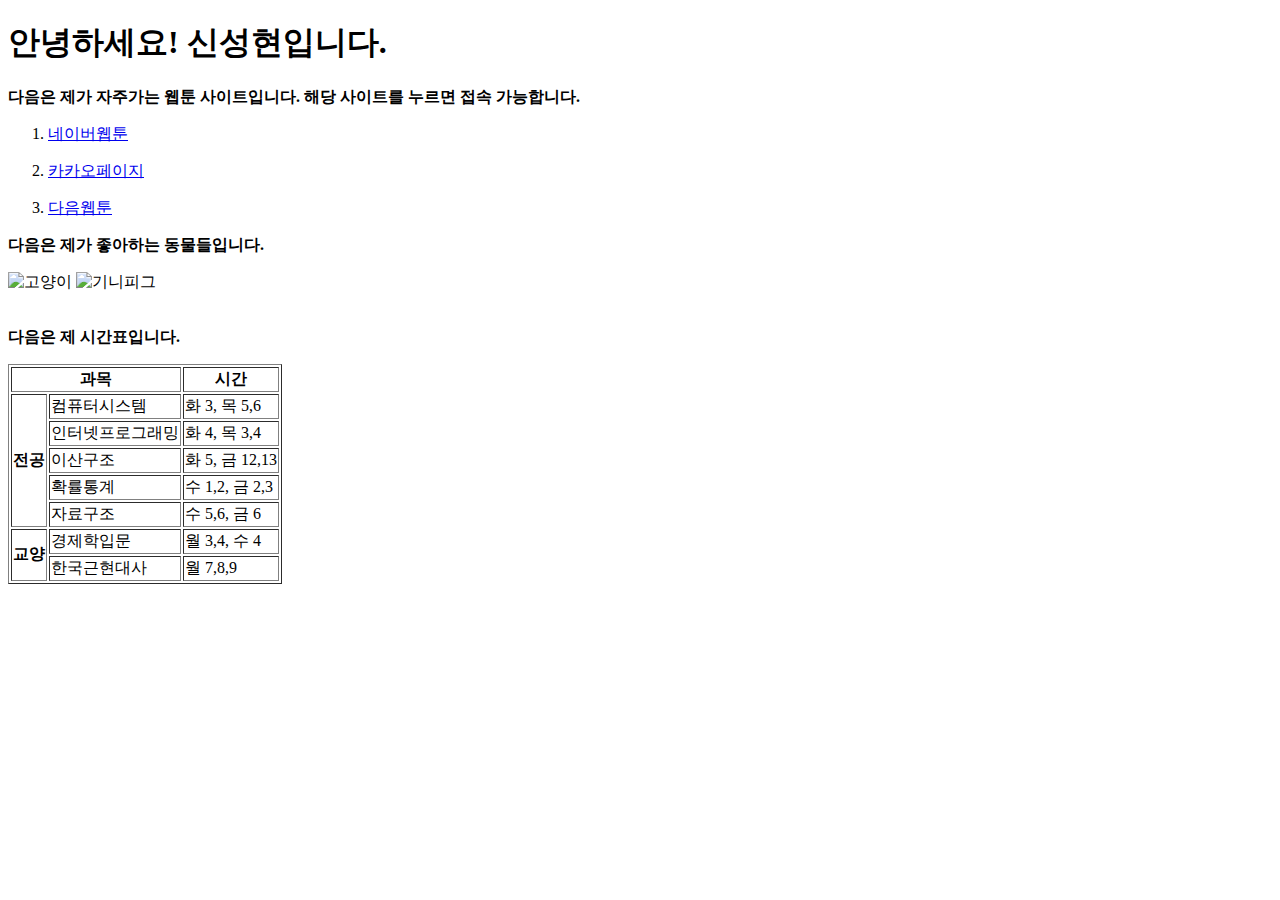
==== LAB1/index.html @ ab780518 "Self introduction" ====
<!DOCTYPE html>
<html>
    <head>
        <meta charset="utf-8">
        <title>자기소개</title>
    </head>

    <body>
        <h1>안녕하세요! 신성현입니다. </h1>
        
        <p><strong>다음은 제가 자주가는 웹툰 사이트입니다. 해당 사이트를 누르면 접속 가능합니다. </strong></p>
        <ol>
            <p><li><a href="https://comic.naver.com/webtoon/weekday.nhn"> 네이버웹툰</a></li></p>
            <p><li><a href="https://page.kakao.com/main"> 카카오페이지</a></li></p>
            <p><li><a href="http://webtoon.daum.net/"> 다음웹툰</a></li></p>
        </ol>

        <p><strong>다음은 제가 좋아하는 동물들입니다. </strong></p>
            <img src="./cats.jpg" width="160" height="100" alt="고양이">
            <img src="./guineapig.jpg" width="160" height="100" alt="기니피그">

        <br>
        <br>
        
        <p><strong>다음은 제 시간표입니다.</strong></p>
        <table border="1">
            <tr>
                <th colspan="2">과목</th>
                <th>시간</th>
            </tr>
            <tr>
                <th rowspan="5">전공</th>
                <td>컴퓨터시스템</td>
                <td>화 3, 목 5,6</td>
            </tr>
            <tr>
                <td>인터넷프로그래밍</td>
                <td>화 4, 목 3,4</td>
            </tr>
            <tr>
                <td>이산구조</td>
                <td>화 5, 금 12,13</td>
            </tr>
            <tr>
                <td>확률통계</td>
                <td>수 1,2, 금 2,3</td>
            </tr>
            <tr>
                <td>자료구조</td>
                <td>수 5,6, 금 6</td>
            </tr>
            <tr>
                <th rowspan="2">교양</th>
                <td>경제학입문</td>
                <td>월 3,4, 수 4</td>
            </tr>
            <tr>
                <td>한국근현대사</td>
                <td>월 7,8,9</td>
            </tr>
        </table>
    </body>
</html>
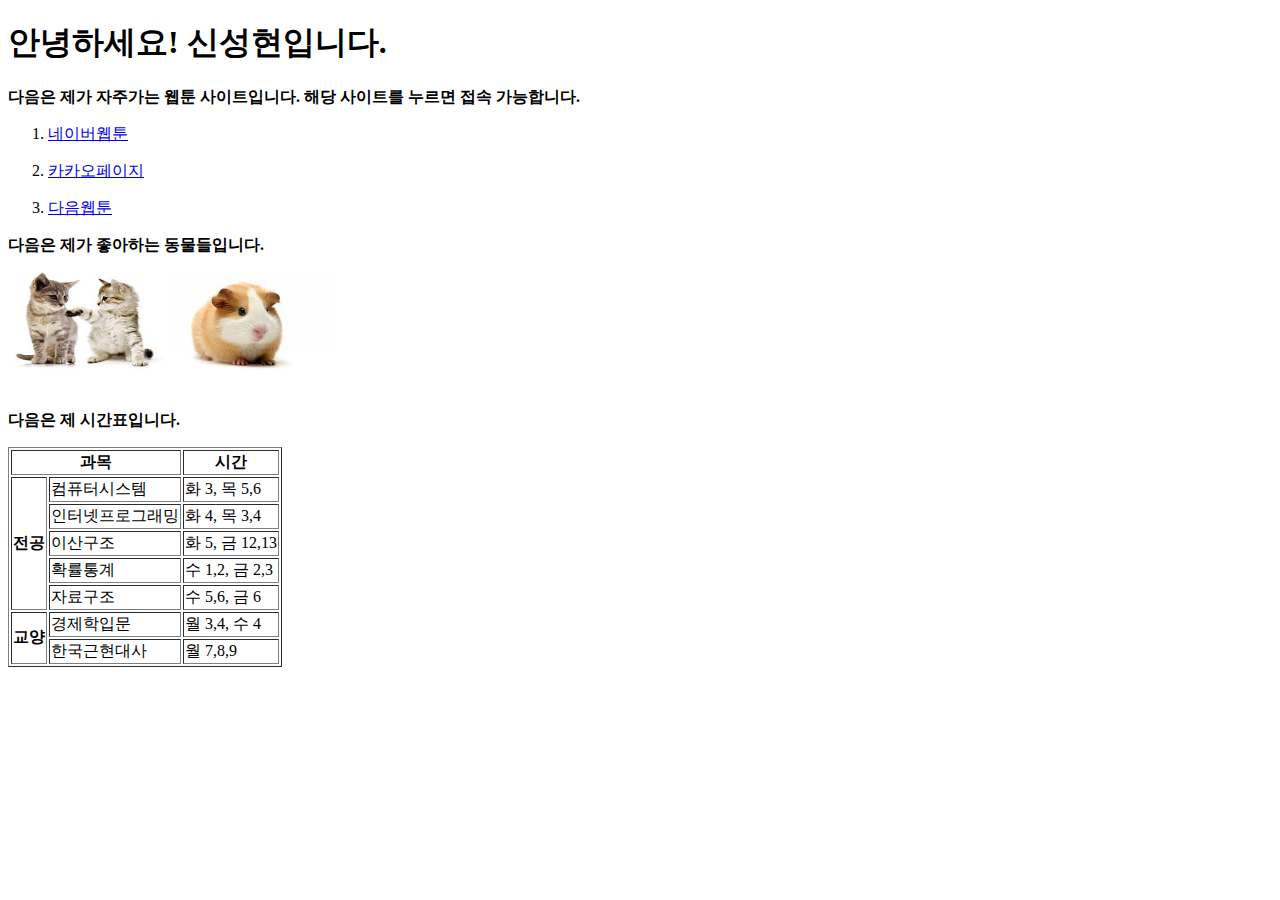
==== commit 97f3abc8: "Self introduction" ====
--- a/LAB1/index.html
+++ b/LAB1/index.html
@@ -10,9 +10,9 @@
         
         <p><strong>다음은 제가 자주가는 웹툰 사이트입니다. 해당 사이트를 누르면 접속 가능합니다. </strong></p>
         <ol>
-            <p><li><a href="https://comic.naver.com/webtoon/weekday.nhn"> 네이버웹툰</a></li></p>
-            <p><li><a href="https://page.kakao.com/main"> 카카오페이지</a></li></p>
-            <p><li><a href="http://webtoon.daum.net/"> 다음웹툰</a></li></p>
+            <li><a href="https://comic.naver.com/webtoon/weekday.nhn"> 네이버웹툰</a></li></p>
+            <li><a href="https://page.kakao.com/main"> 카카오페이지</a></li></p>
+            <li><a href="http://webtoon.daum.net/"> 다음웹툰</a></li></p>
         </ol>
 
         <p><strong>다음은 제가 좋아하는 동물들입니다. </strong></p>
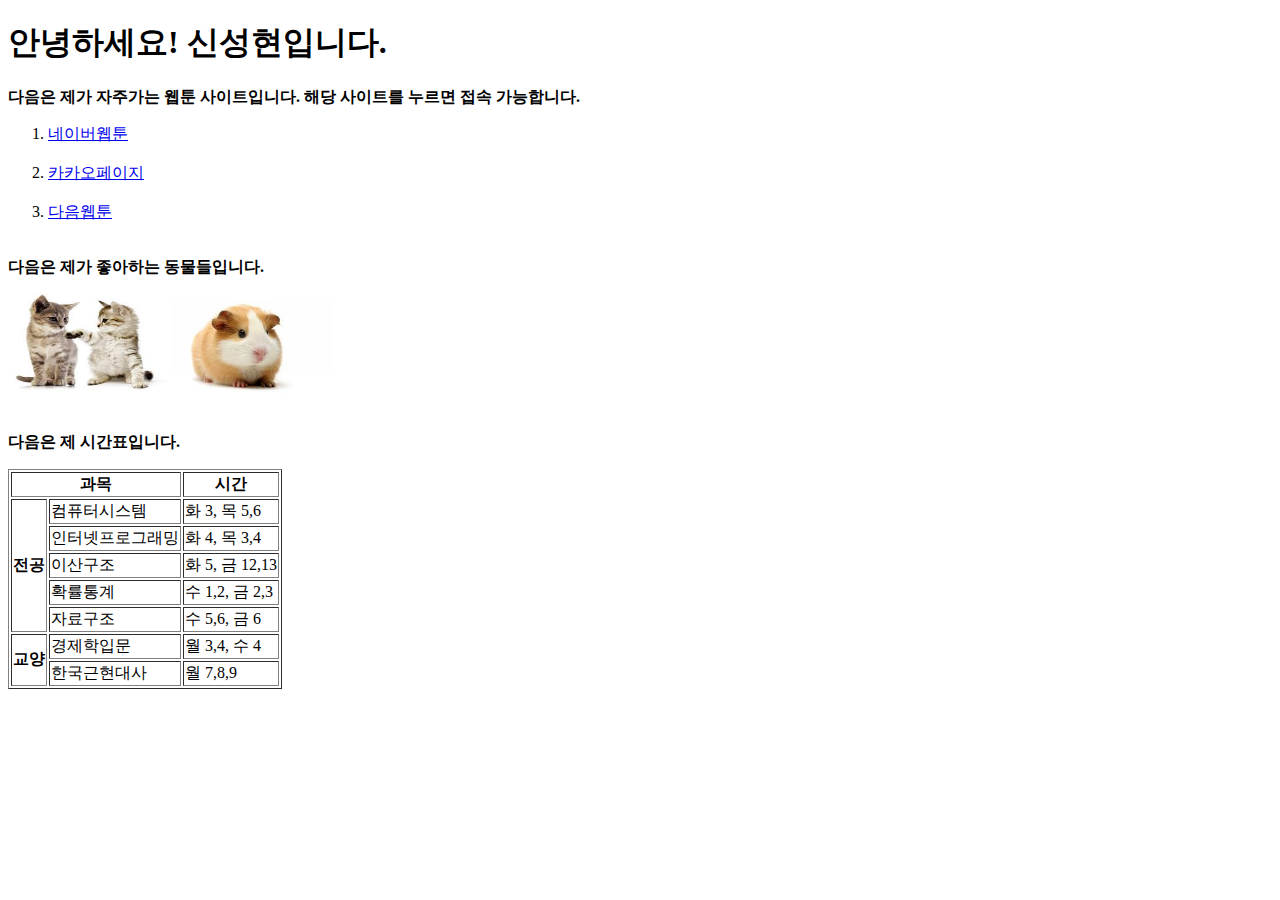
==== commit 14610176: "Self introduction" ====
--- a/LAB1/index.html
+++ b/LAB1/index.html
@@ -8,11 +8,11 @@
     <body>
         <h1>안녕하세요! 신성현입니다. </h1>
         
-        <p><strong>다음은 제가 자주가는 웹툰 사이트입니다. 해당 사이트를 누르면 접속 가능합니다. </strong></p>
+        <p><strong>다음은 제가 자주가는 웹툰 사이트입니다. 해당 사이트를 누르면 접속 가능합니다. </strong>
         <ol>
-            <li><a href="https://comic.naver.com/webtoon/weekday.nhn"> 네이버웹툰</a></li></p>
-            <li><a href="https://page.kakao.com/main"> 카카오페이지</a></li></p>
-            <li><a href="http://webtoon.daum.net/"> 다음웹툰</a></li></p>
+            <li><a href="https://comic.naver.com/webtoon/weekday.nhn"> 네이버웹툰</a></li><br>
+            <li><a href="https://page.kakao.com/main"> 카카오페이지</a></li><br>
+            <li><a href="http://webtoon.daum.net/"> 다음웹툰</a></li><br>
         </ol>
 
         <p><strong>다음은 제가 좋아하는 동물들입니다. </strong></p>
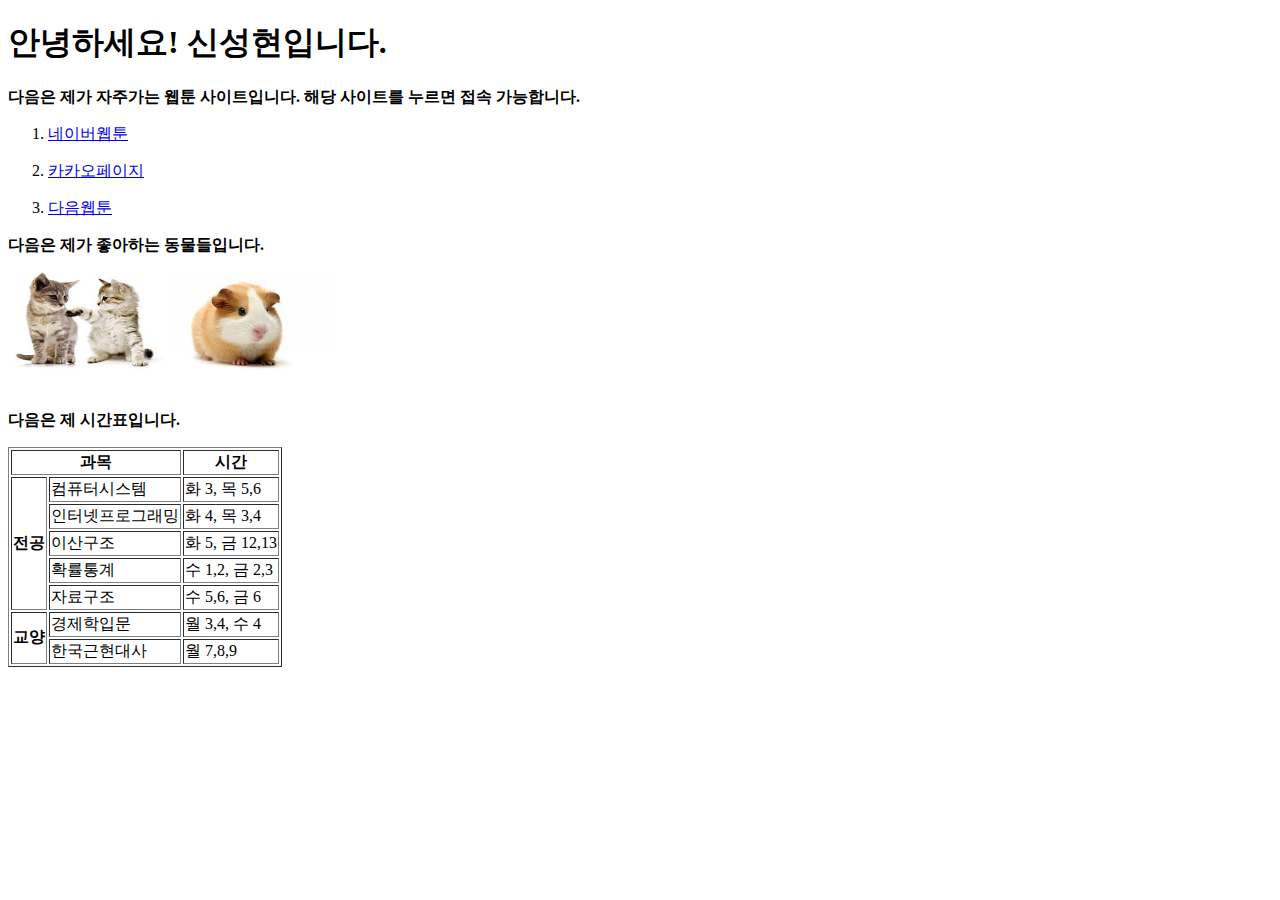
==== commit dbfae353: "Self introduction" ====
--- a/LAB1/index.html
+++ b/LAB1/index.html
@@ -10,9 +10,9 @@
         
         <p><strong>다음은 제가 자주가는 웹툰 사이트입니다. 해당 사이트를 누르면 접속 가능합니다. </strong>
         <ol>
-            <li><a href="https://comic.naver.com/webtoon/weekday.nhn"> 네이버웹툰</a></li><br>
-            <li><a href="https://page.kakao.com/main"> 카카오페이지</a></li><br>
-            <li><a href="http://webtoon.daum.net/"> 다음웹툰</a></li><br>
+            <li><a href="https://comic.naver.com/webtoon/weekday.nhn"> 네이버웹툰</a></li></p>
+            <li><a href="https://page.kakao.com/main"> 카카오페이지</a></li></p>
+            <li><a href="http://webtoon.daum.net/"> 다음웹툰</a></li></p>
         </ol>
 
         <p><strong>다음은 제가 좋아하는 동물들입니다. </strong></p>
